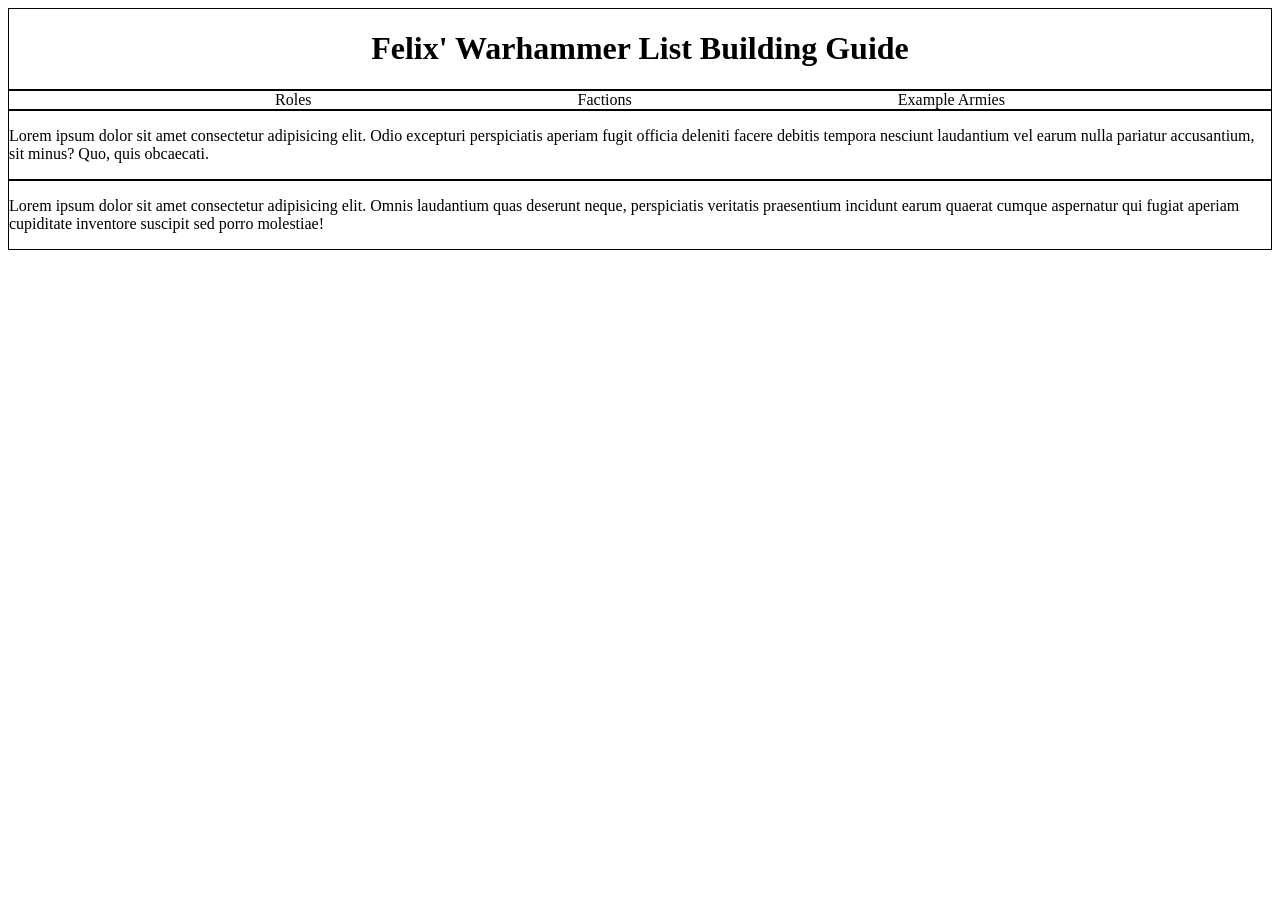
==== index.html @ af4ac956 "little work vecka 12" ====
<!DOCTYPE html>
<html lang="en">
<head>
  <meta charset="UTF-8">
  <meta name="viewport" content="width=device-width, initial-scale=1.0">
  <link rel="stylesheet" href="css/style.css">
  <title>40k List Building Guide</title>
  <script src="main.js"></script> 
</head>
<body id="index_body">
  <header id="index_header" class="border">
   <h1>Felix' Warhammer List Building Guide</h1>
  </header>

  <nav class="border" id="index_nav">
    <a href="http://192.168.195.133:5500/roles.html">Roles</a>
    <a href="http://192.168.195.133:5500/factions.html">Factions</a>
    <a href="http://192.168.195.133:5500/examples.html">Example Armies</a>
  </nav>
  <setion>
    <article class="border" id="index_s1">
      <p>Lorem ipsum dolor sit amet consectetur adipisicing elit. Odio excepturi perspiciatis aperiam fugit officia deleniti facere debitis tempora nesciunt laudantium vel earum nulla pariatur accusantium, sit minus? Quo, quis obcaecati.</p>
    </article>

    <article class="border" id="index_s2">
      <p>Lorem ipsum dolor sit amet consectetur adipisicing elit. Omnis laudantium quas deserunt neque, perspiciatis veritatis praesentium incidunt earum quaerat cumque aspernatur qui fugiat aperiam cupiditate inventore suscipit sed porro molestiae!</p>
    </article>
  </setion>
</body>
</html>
---- css/style.css ----
/* Misc */

a{
    text-decoration: none;
    color: black;
}

.border{
    border: 1px solid black;
}

/* Menu */

@media (min-width: 500px){
    .menu-button{
        display: none;
    }
}

.menu{
    height: 100vh;
    width: 80vw;
    background: white;
    border: 1px solid black;
    border-radius: 0cm 1cm 1cm 0cm;
    position: fixed;
    top: 0;
    left: -90vw;
    transition: left 0.3s;
    box-shadow: 10px 0px 21px -10px rgba(0,0,0,0.75);
    z-index: 10;
}

.menu-button{
    cursor: pointer;
    display: inline;
}

.menu-button i.material-icons{
    font-size: 2.5rem;
}

.show{
    left: 0;
}

.fade-layer{
    position: fixed;
    top: 0;
    left: 0;
    right: 0;
    bottom: 0;
    background-color: rgba(0,0,0,0.5);
    display: none;
    z-index: 5;
}

.fade-layer.visible{
    display: block;
}


/* Index/Landingpage*/
@media (max-width: 500px){

}

#index_body{
    display: grid;
    height: 97vh;
    width: auto;
    grid-template-areas: 
    "index_header"
    "index_nav"
    "index_s1"
    "index_s2";
    grid-template-columns: auto;
    align-content: start;
}


#index_header{
    grid-area: index_header;
    text-align: center;
    height: fit-content;
}

#index_nav{
    grid-area: index_nav;
    display: flex;
    justify-content:space-evenly;
    align-items: center;
}

#index_s1{
    grid-area: index_s1;
}

#index_s2{
    grid-area: index_s2;
}

/* Roles/Unit Role Explinations*/
@media (max-width: 500px){

}


#roles_wrapper{
    display: grid;
    height: 97vh;
    width: auto;
    grid-template-areas: 
    "roles_header"
    "roles_s1"
    "roles_s2"
    "roles_s3"
    "roles_s4"
    "roles_s5";
    grid-template-columns: auto;
    align-content: start;
}

.roles_article{
    display: grid;
    grid-template-rows: auto;
}

#roles_header{
    grid-area: roles_header;
    text-align: center;
}

#roles_s1{
    grid-area: roles_s1;    
}

#roles_s2{
    grid-area: roles_s2;
}
/* Factions/Faction Units Roles*/

@media screen and (max-width: 600px) {

}

@media screen and (max-width: 600px) {

}

#factions_wrapper{
    display: grid;
    height: 97vh;
    width: auto;
    grid-template-areas: 
    "factions_header"
    "factions_s1"
    "factions_s2";
    grid-template-columns: auto;
    align-content: start;
}

#factions_header{
    text-align: center;
}

/* Example Armies*/
@media (max-width: 500px){

}

@media (min-width: 500px){
    .menu-button{
        display: none;
    }
}

#examples_wrapper{
    display: grid;
    height: 97vh;
    width: auto;
    grid-template-areas: 
    "examples_introduction"
    "examples_armies";
    grid-template-columns: auto;
    align-content: start;
}

#examples_introduction{
    grid-area: examples_introduction;
    text-align: center;
}

#example_armies{
    grid-area: examples_armies;
    height: auto;
    height: 97vh;
    width: auto;
}
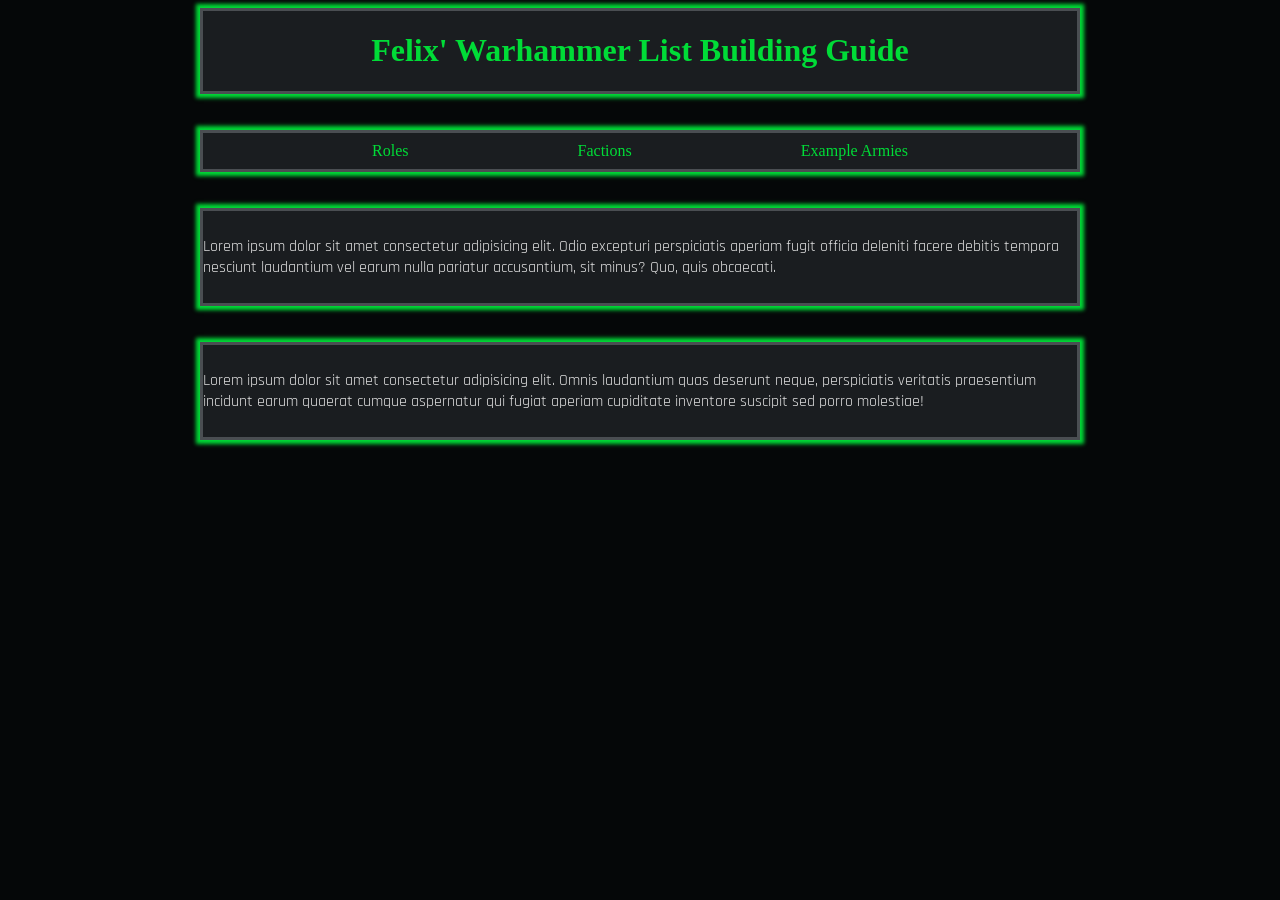
==== commit 3d3efbc5: "Lektion Vecka 16" ====
--- a/index.html
+++ b/index.html
@@ -3,13 +3,18 @@
 <head>
   <meta charset="UTF-8">
   <meta name="viewport" content="width=device-width, initial-scale=1.0">
+  <link rel="preconnect" href="https://fonts.googleapis.com">
+  <link rel="preconnect" href="https://fonts.gstatic.com" crossorigin>
+  <link href="https://fonts.googleapis.com/css2?family=Michroma&family=Orbitron:wght@400;700&family=Rajdhani:wght@400;600&display=swap" rel="stylesheet">
   <link rel="stylesheet" href="css/style.css">
   <title>40k List Building Guide</title>
   <script src="main.js"></script> 
 </head>
 <body id="index_body">
   <header id="index_header" class="border">
-   <h1>Felix' Warhammer List Building Guide</h1>
+    <a href="index.html">
+      <h1 id="roles_header">Felix' Warhammer List Building Guide</h1>
+    </a>
   </header>
 
   <nav class="border" id="index_nav">
@@ -17,14 +22,12 @@
     <a href="http://192.168.195.133:5500/factions.html">Factions</a>
     <a href="http://192.168.195.133:5500/examples.html">Example Armies</a>
   </nav>
-  <setion>
-    <article class="border" id="index_s1">
-      <p>Lorem ipsum dolor sit amet consectetur adipisicing elit. Odio excepturi perspiciatis aperiam fugit officia deleniti facere debitis tempora nesciunt laudantium vel earum nulla pariatur accusantium, sit minus? Quo, quis obcaecati.</p>
-    </article>
+  <article class="border text_color" id="index_s1">
+    <p>Lorem ipsum dolor sit amet consectetur adipisicing elit. Odio excepturi perspiciatis aperiam fugit officia deleniti facere debitis tempora nesciunt laudantium vel earum nulla pariatur accusantium, sit minus? Quo, quis obcaecati.</p>
+  </article>
 
-    <article class="border" id="index_s2">
-      <p>Lorem ipsum dolor sit amet consectetur adipisicing elit. Omnis laudantium quas deserunt neque, perspiciatis veritatis praesentium incidunt earum quaerat cumque aspernatur qui fugiat aperiam cupiditate inventore suscipit sed porro molestiae!</p>
-    </article>
-  </setion>
+  <article class="border text_color" id="index_s2">
+    <p>Lorem ipsum dolor sit amet consectetur adipisicing elit. Omnis laudantium quas deserunt neque, perspiciatis veritatis praesentium incidunt earum quaerat cumque aspernatur qui fugiat aperiam cupiditate inventore suscipit sed porro molestiae!</p>
+  </article>
 </body>
 </html>
--- a/css/style.css
+++ b/css/style.css
@@ -1,12 +1,51 @@
 /* Misc */
+
+@import url('https://fonts.googleapis.com/css2?family=Michroma&family=Orbitron:wght@400;700&family=Rajdhani:wght@400;600&display=swap');
+
+:root {
+    /* Core Colors */
+    --void-black: #050708;
+    --gauss-green: #00dc37;
+    --tesseract-glow: #adff2f;
+    --leadbelcher: #4a4e52;
+    --iron-grey: #1a1d20;
+    --off-white: #e0e0e0;
+  
+    /* Semantic UI Colors */
+    --bg-main: var(--void-black);
+    --bg-surface: var(--iron-grey); /* För kort och paneler */
+    
+    --text-primary: var(--off-white);
+    --text-accent: var(--gauss-green);
+    
+    --border-metal: var(--leadbelcher);
+    --border-glow: var(--gauss-green);
+  
+    /* Interactive / States */
+    --cta-bg: var(--gauss-green);
+    --cta-text: var(--void-black);
+    --shadow-glow: 0 0 15px rgba(0, 255, 65, 0.4);
+}
 
 a{
     text-decoration: none;
-    color: black;
+    color: var(--gauss-green);
 }
 
 .border{
-    border: 1px solid black;
+    border: 3px solid var(--border-metal);
+    box-shadow: 0px 0px 4px 4px var(--border-glow);
+    background-color: var(--iron-grey);
+}
+
+body{
+    background-color: var(--void-black);
+}
+
+.text_color{
+    color: var(--text-primary);
+    accent-color: var(--text-accent);
+    font-family: Rajdhani;
 }
 
 /* Menu */
@@ -36,8 +75,11 @@
     display: inline;
 }
 
-.menu-button i.material-icons{
-    font-size: 2.5rem;
+.menu-button img.material-icons{
+    width: 9%;
+    position: fixed;
+    background-color: white;
+    border-radius: 0cm 0.25cm 0.25cm 0cm;
 }
 
 .show{
@@ -61,9 +103,7 @@
 
 
 /* Index/Landingpage*/
-@media (max-width: 500px){
-
-}
+
 
 #index_body{
     display: grid;
@@ -74,8 +114,9 @@
     "index_nav"
     "index_s1"
     "index_s2";
-    grid-template-columns: auto;
-    align-content: start;
+    grid-template-columns: 1fr;
+    align-content: start;
+    row-gap: 2.5vh;
 }
 
 
@@ -89,21 +130,31 @@
     grid-area: index_nav;
     display: flex;
     justify-content:space-evenly;
-    align-items: center;
+    align-items:center;
+    padding-top: 1vh;
+    padding-bottom: 1vh;
 }
 
 #index_s1{
     grid-area: index_s1;
+    padding-top: 1vh;
+    padding-bottom: 1vh;
 }
 
 #index_s2{
     grid-area: index_s2;
-}
-
+    padding-top: 1vh;
+    padding-bottom: 1vh;
+}
+
+@media (min-width: 500px){
+#index_body{
+    padding-left: 15%;
+    padding-right: 15%;
+    row-gap: 4vh;
+}
+}
 /* Roles/Unit Role Explinations*/
-@media (max-width: 500px){
-
-}
 
 
 #roles_wrapper{
@@ -138,15 +189,17 @@
 #roles_s2{
     grid-area: roles_s2;
 }
+
+@media (min-width: 500px){
+    .menu-button{
+        display: none;
+    }
+    #roles_wrapper{
+        padding-left: 15%;
+        padding-right: 15%;
+    }
+}
 /* Factions/Faction Units Roles*/
-
-@media screen and (max-width: 600px) {
-
-}
-
-@media screen and (max-width: 600px) {
-
-}
 
 #factions_wrapper{
     display: grid;
@@ -164,16 +217,21 @@
     text-align: center;
 }
 
+@media screen and (min-width: 500px) {
+    .menu-button{
+        display: none;
+    }
+    #factions_wrapper{
+        padding-left: 15%;
+        padding-right: 15%;
+    }
+}
+
+@media screen and (max-width: 500px) {
+
+}
+
 /* Example Armies*/
-@media (max-width: 500px){
-
-}
-
-@media (min-width: 500px){
-    .menu-button{
-        display: none;
-    }
-}
 
 #examples_wrapper{
     display: grid;
@@ -196,4 +254,18 @@
     height: auto;
     height: 97vh;
     width: auto;
-}+}
+
+@media (max-width: 500px){
+
+}
+
+@media (min-width: 500px){
+    .menu-button{
+        display: none;
+    }
+    #examples_wrapper{
+        padding-left: 15%;
+        padding-right: 15%;
+    }
+}
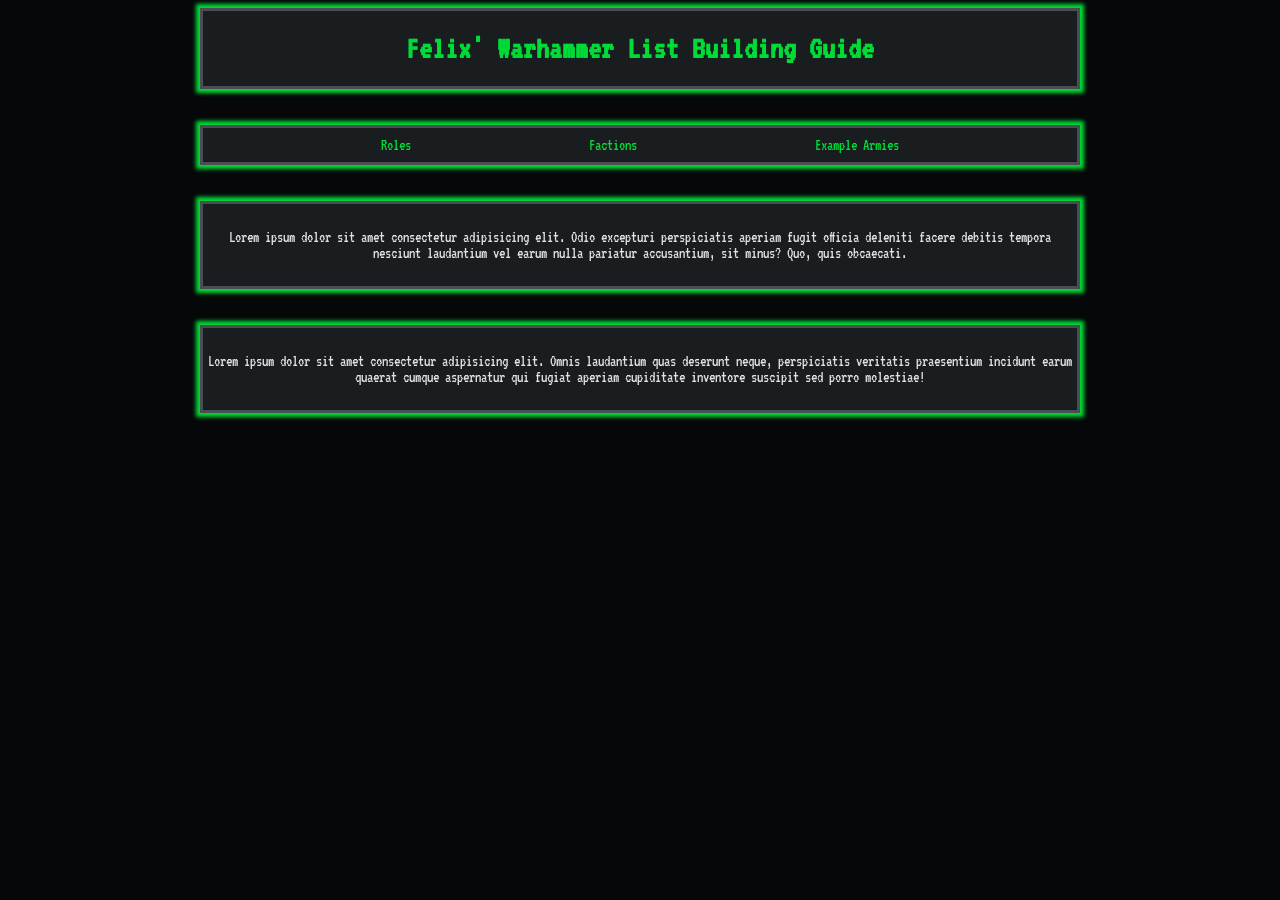
==== commit 9b6a7947: "Home work session 1" ====
--- a/index.html
+++ b/index.html
@@ -5,7 +5,7 @@
   <meta name="viewport" content="width=device-width, initial-scale=1.0">
   <link rel="preconnect" href="https://fonts.googleapis.com">
   <link rel="preconnect" href="https://fonts.gstatic.com" crossorigin>
-  <link href="https://fonts.googleapis.com/css2?family=Michroma&family=Orbitron:wght@400;700&family=Rajdhani:wght@400;600&display=swap" rel="stylesheet">
+  <link href="https://fonts.googleapis.com/css2?family=VT323&family=Orbitron:wght@400;700&family=Rajdhani:wght@400;600&display=swap" rel="stylesheet">
   <link rel="stylesheet" href="css/style.css">
   <title>40k List Building Guide</title>
   <script src="main.js"></script> 
--- a/css/style.css
+++ b/css/style.css
@@ -30,12 +30,13 @@
 a{
     text-decoration: none;
     color: var(--gauss-green);
+    font-family: VT323;
 }
 
 .border{
     border: 3px solid var(--border-metal);
     box-shadow: 0px 0px 4px 4px var(--border-glow);
-    background-color: var(--iron-grey);
+    background-color: var(--bg-surface);
 }
 
 body{
@@ -45,7 +46,7 @@
 .text_color{
     color: var(--text-primary);
     accent-color: var(--text-accent);
-    font-family: Rajdhani;
+    font-family: VT323;
 }
 
 /* Menu */
@@ -59,8 +60,8 @@
 .menu{
     height: 100vh;
     width: 80vw;
-    background: white;
-    border: 1px solid black;
+    border: 3px solid var(--border-metal);
+    background-color: var(--bg-surface);
     border-radius: 0cm 1cm 1cm 0cm;
     position: fixed;
     top: 0;
@@ -139,12 +140,14 @@
     grid-area: index_s1;
     padding-top: 1vh;
     padding-bottom: 1vh;
+    text-align: center;
 }
 
 #index_s2{
     grid-area: index_s2;
     padding-top: 1vh;
     padding-bottom: 1vh;
+    text-align: center;
 }
 
 @media (min-width: 500px){
@@ -159,7 +162,7 @@
 
 #roles_wrapper{
     display: grid;
-    height: 97vh;
+    height: auto;
     width: auto;
     grid-template-areas: 
     "roles_header"
@@ -168,8 +171,9 @@
     "roles_s3"
     "roles_s4"
     "roles_s5";
-    grid-template-columns: auto;
-    align-content: start;
+    grid-template-columns: 1fr;
+    align-content: start;
+    row-gap: 25px;
 }
 
 .roles_article{
@@ -203,14 +207,15 @@
 
 #factions_wrapper{
     display: grid;
-    height: 97vh;
+    height: auto;
     width: auto;
     grid-template-areas: 
     "factions_header"
     "factions_s1"
     "factions_s2";
-    grid-template-columns: auto;
-    align-content: start;
+    grid-template-columns: 1fr;
+    align-content: start;
+    row-gap: 25px;
 }
 
 #factions_header{
@@ -240,8 +245,9 @@
     grid-template-areas: 
     "examples_introduction"
     "examples_armies";
-    grid-template-columns: auto;
-    align-content: start;
+    grid-template-columns: 1fr;
+    align-content: start;
+    row-gap: 25px;
 }
 
 #examples_introduction{
@@ -254,6 +260,10 @@
     height: auto;
     height: 97vh;
     width: auto;
+    display: grid;
+    grid-template-columns: 1fr;
+    align-content: start;
+    row-gap: 25px;
 }
 
 @media (max-width: 500px){
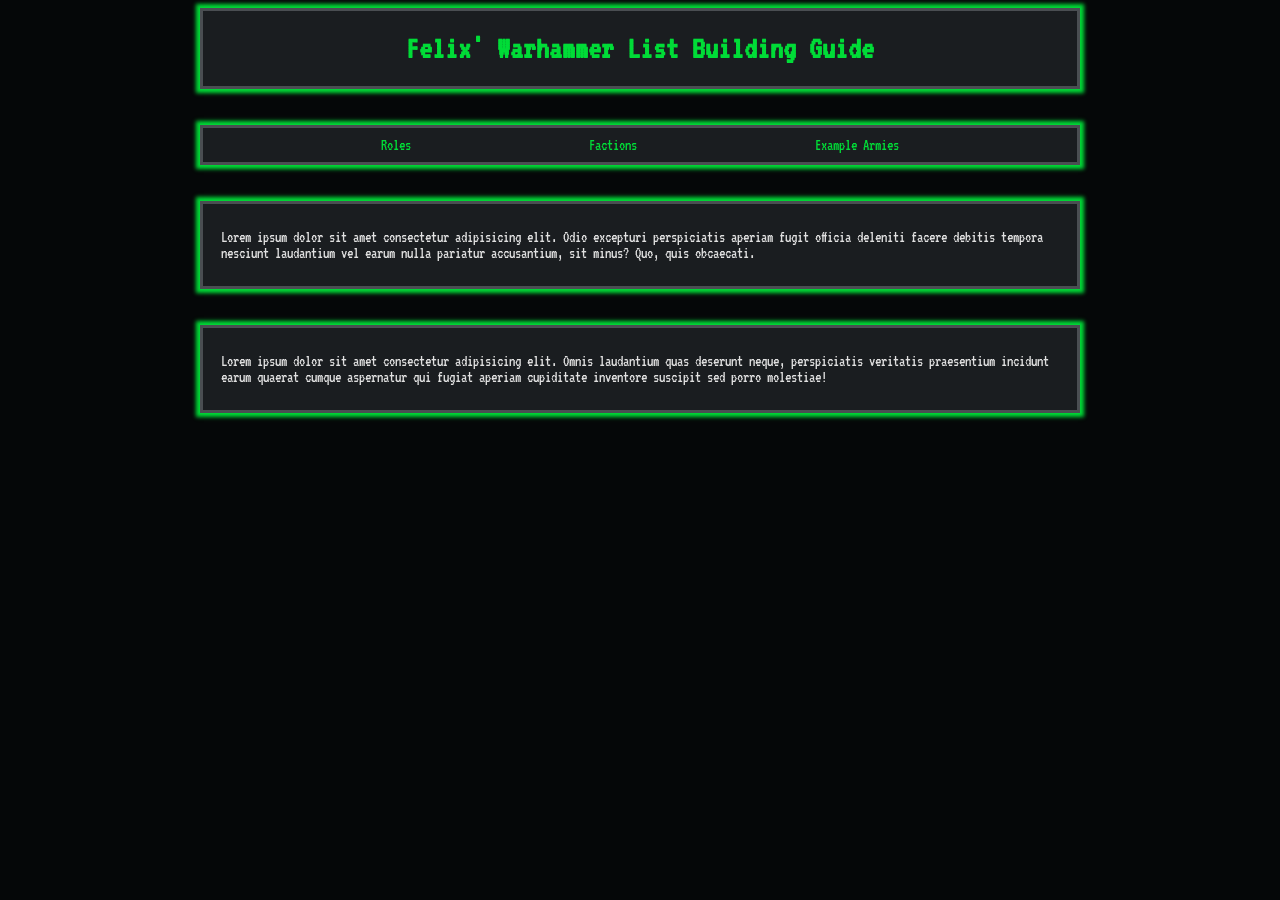
==== commit 8fc8e609: "Home worksession 2" ====
--- a/index.html
+++ b/index.html
@@ -18,9 +18,9 @@
   </header>
 
   <nav class="border" id="index_nav">
-    <a href="http://192.168.195.133:5500/roles.html">Roles</a>
-    <a href="http://192.168.195.133:5500/factions.html">Factions</a>
-    <a href="http://192.168.195.133:5500/examples.html">Example Armies</a>
+    <a href="http://127.0.0.1:5501/roles.html">Roles</a>
+    <a href="http://127.0.0.1:5501/factions.html">Factions</a>
+    <a href="http://127.0.0.1:5501/examples.html">Example Armies</a>
   </nav>
   <article class="border text_color" id="index_s1">
     <p>Lorem ipsum dolor sit amet consectetur adipisicing elit. Odio excepturi perspiciatis aperiam fugit officia deleniti facere debitis tempora nesciunt laudantium vel earum nulla pariatur accusantium, sit minus? Quo, quis obcaecati.</p>
--- a/css/style.css
+++ b/css/style.css
@@ -47,6 +47,7 @@
     color: var(--text-primary);
     accent-color: var(--text-accent);
     font-family: VT323;
+    padding-left: 2%;
 }
 
 /* Menu */
@@ -108,7 +109,7 @@
 
 #index_body{
     display: grid;
-    height: 97vh;
+    height: auto;
     width: auto;
     grid-template-areas: 
     "index_header"
@@ -140,14 +141,12 @@
     grid-area: index_s1;
     padding-top: 1vh;
     padding-bottom: 1vh;
-    text-align: center;
 }
 
 #index_s2{
     grid-area: index_s2;
     padding-top: 1vh;
     padding-bottom: 1vh;
-    text-align: center;
 }
 
 @media (min-width: 500px){
@@ -240,7 +239,7 @@
 
 #examples_wrapper{
     display: grid;
-    height: 97vh;
+    height: auto;
     width: auto;
     grid-template-areas: 
     "examples_introduction"
@@ -255,10 +254,14 @@
     text-align: center;
 }
 
+#examples_footer{
+    
+}
+
 #example_armies{
     grid-area: examples_armies;
     height: auto;
-    height: 97vh;
+    height: auto;
     width: auto;
     display: grid;
     grid-template-columns: 1fr;
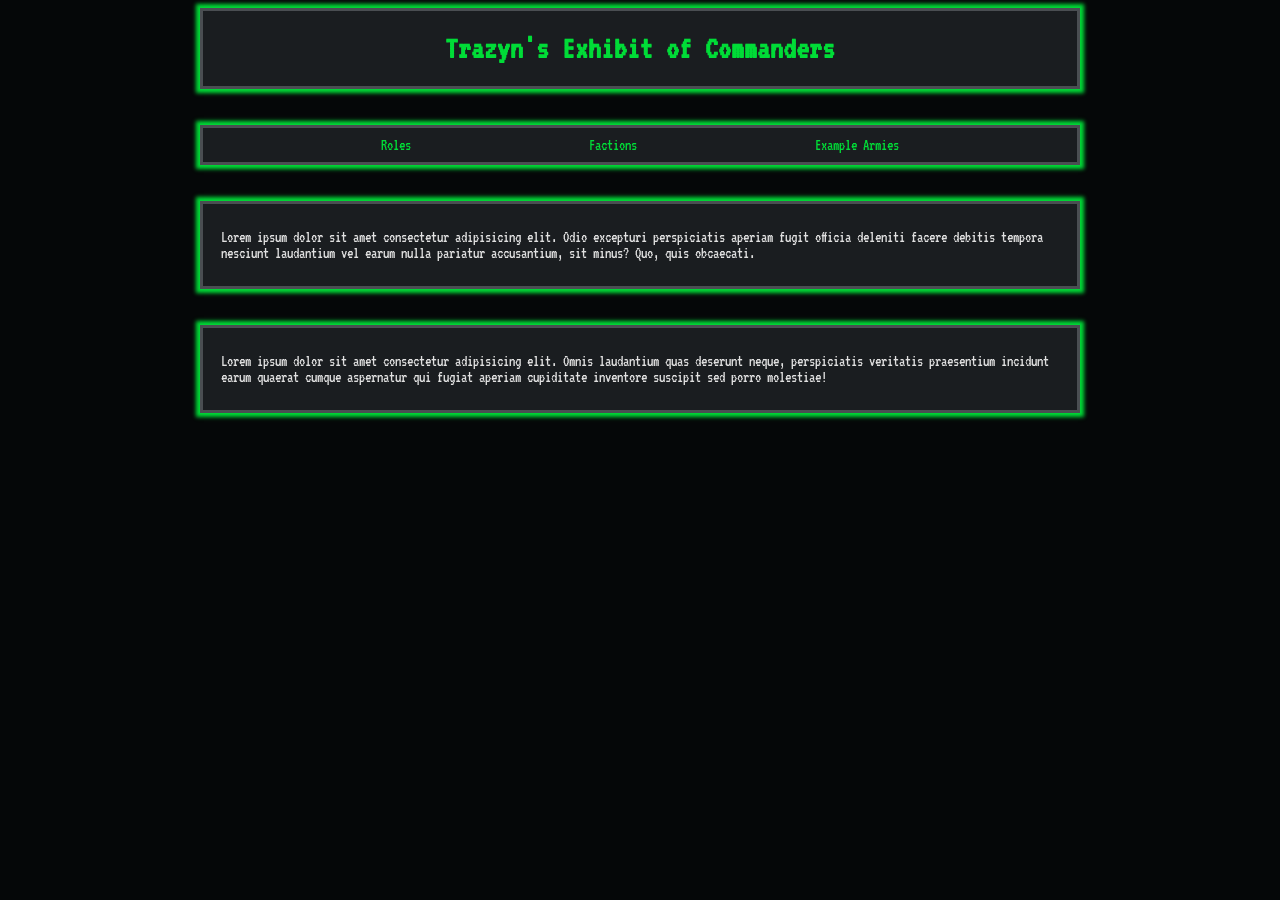
==== commit ec89e275: "Hemma nm.något Slider updaten" ====
--- a/index.html
+++ b/index.html
@@ -13,7 +13,7 @@
 <body id="index_body">
   <header id="index_header" class="border">
     <a href="index.html">
-      <h1 id="roles_header">Felix' Warhammer List Building Guide</h1>
+      <h1 id="roles_header">Trazyn's Exhibit of Commanders</h1>
     </a>
   </header>
 
--- a/css/style.css
+++ b/css/style.css
@@ -47,7 +47,7 @@
     color: var(--text-primary);
     accent-color: var(--text-accent);
     font-family: VT323;
-    padding-left: 2%;
+    padding: 2%;
 }
 
 /* Menu */
@@ -204,6 +204,55 @@
 }
 /* Factions/Faction Units Roles*/
 
+/* Sliders */
+.slide{
+    display: none;
+}
+
+.slide.active{
+    display: flex;
+    align-items: flex-start;
+    gap: 24px;
+}
+
+.slide img{
+    width: 260px;
+    height: 180px;
+    object-fit: cover;
+    border-radius: 6px;
+    flex-shrink: 0;
+    background: white;
+}
+
+.slide-text{
+    flex: 1;
+}
+
+.slider-arrows {
+    display: flex;
+    justify-content: space-between;
+    margin-top: 16px;
+}
+
+.arrow-button{
+    background: var(--cta-bg);
+    color: var(--cta-text);
+    box-shadow: var(--shadow-glow);
+    border: none;
+    border-radius: 50%;
+    width: 40px;
+    height: 40px;
+    font-size: 1.2rem;
+    cursor: pointer;
+    transition: background 0.2s;
+}
+
+.arrow-button:hover{
+    background: gray;
+}
+
+/* Regular Content*/
+
 #factions_wrapper{
     display: grid;
     height: auto;
@@ -232,7 +281,14 @@
 }
 
 @media screen and (max-width: 500px) {
-
+    .slide.active{
+        flex-direction: column;
+    }
+
+    .slide img{
+        width: 100%;
+        height: 200px;
+    }
 }
 
 /* Example Armies*/
@@ -254,8 +310,8 @@
     text-align: center;
 }
 
-#examples_footer{
-    
+.sub_title{
+    text-align: center;
 }
 
 #example_armies{
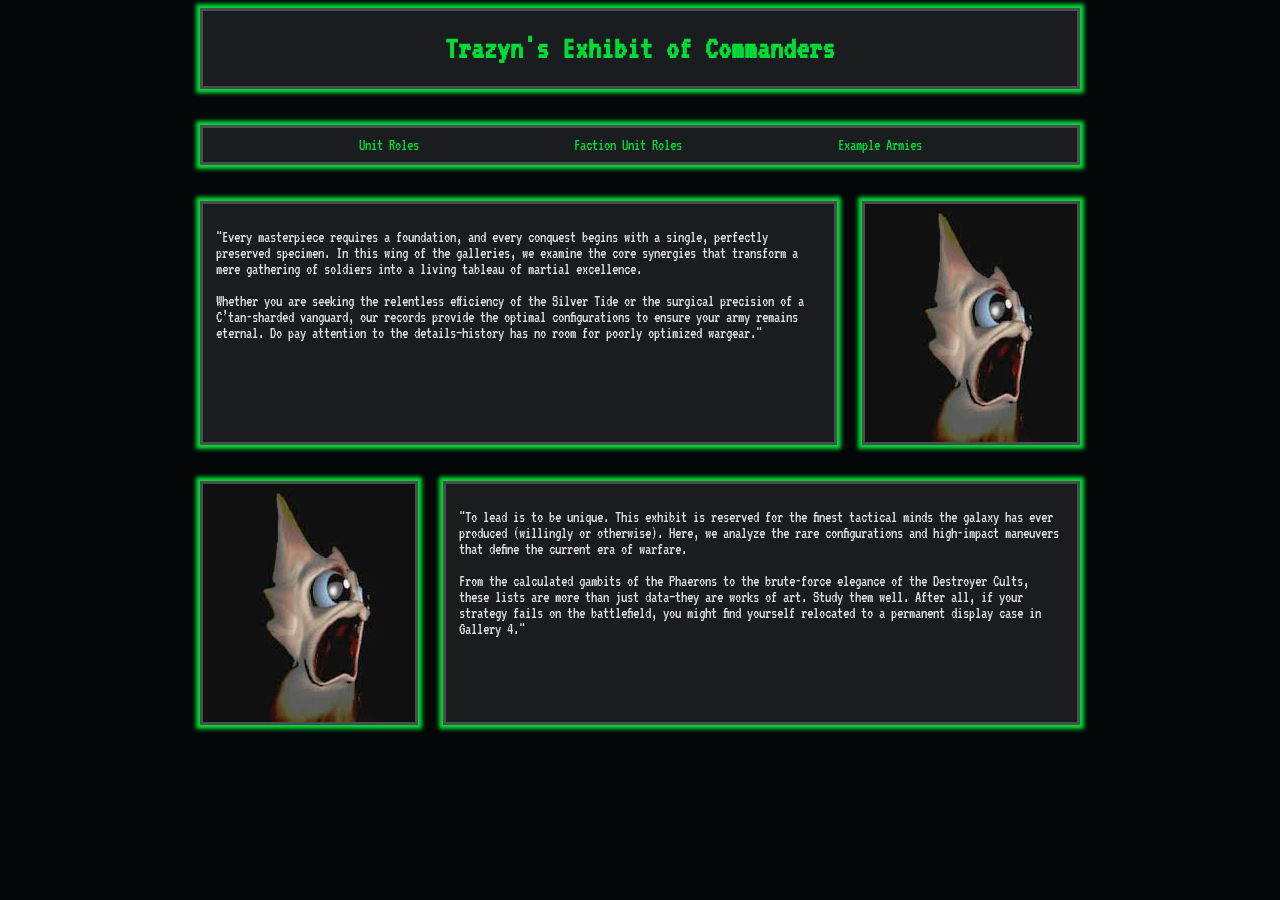
==== commit 6d19b7a7: "Accordion Update + Landingpage structure" ====
--- a/index.html
+++ b/index.html
@@ -18,16 +18,27 @@
   </header>
 
   <nav class="border" id="index_nav">
-    <a href="http://127.0.0.1:5501/roles.html">Roles</a>
-    <a href="http://127.0.0.1:5501/factions.html">Factions</a>
+    <a href="http://127.0.0.1:5501/roles.html">Unit Roles</a>
+    <a href="http://127.0.0.1:5501/factions.html">Faction Unit Roles</a>
     <a href="http://127.0.0.1:5501/examples.html">Example Armies</a>
   </nav>
   <article class="border text_color" id="index_s1">
-    <p>Lorem ipsum dolor sit amet consectetur adipisicing elit. Odio excepturi perspiciatis aperiam fugit officia deleniti facere debitis tempora nesciunt laudantium vel earum nulla pariatur accusantium, sit minus? Quo, quis obcaecati.</p>
+    <p>"Every masterpiece requires a foundation, and every conquest begins with a single, perfectly preserved specimen. In this wing of the galleries, we examine the core synergies that transform a mere gathering of soldiers into a living tableau of martial excellence.
+    <br>
+    <br>
+    Whether you are seeking the relentless efficiency of the Silver Tide or the surgical precision of a C’tan-sharded vanguard, our records provide the optimal configurations to ensure your army remains eternal. Do pay attention to the details—history has no room for poorly optimized wargear."</p>
   </article>
 
+  <img class="border" id="index_img1" src="/img/car_scare.jpg">
+
   <article class="border text_color" id="index_s2">
-    <p>Lorem ipsum dolor sit amet consectetur adipisicing elit. Omnis laudantium quas deserunt neque, perspiciatis veritatis praesentium incidunt earum quaerat cumque aspernatur qui fugiat aperiam cupiditate inventore suscipit sed porro molestiae!</p>
+    <p>"To lead is to be unique. This exhibit is reserved for the finest tactical minds the galaxy has ever produced (willingly or otherwise). Here, we analyze the rare configurations and high-impact maneuvers that define the current era of warfare.
+    <br>
+    <br>
+    From the calculated gambits of the Phaerons to the brute-force elegance of the Destroyer Cults, these lists are more than just data—they are works of art. Study them well. After all, if your strategy fails on the battlefield, you might find yourself relocated to a permanent display case in Gallery 4."</p>
   </article>
+
+  <img class="border" id="index_img2" src="/img/car_scare.jpg">
+
 </body>
 </html>
--- a/css/style.css
+++ b/css/style.css
@@ -1,6 +1,6 @@
 /* Misc */
 
-@import url('https://fonts.googleapis.com/css2?family=Michroma&family=Orbitron:wght@400;700&family=Rajdhani:wght@400;600&display=swap');
+@import url('https://fonts.googleapis.com/css2?family=VT323&family=Orbitron:wght@400;700&family=Rajdhani:wght@400;600&display=swap');
 
 :root {
     /* Core Colors */
@@ -50,6 +50,11 @@
     padding: 2%;
 }
 
+li{
+    padding: 20px;
+    list-style:none;
+}
+
 /* Menu */
 
 @media (min-width: 500px){
@@ -112,13 +117,14 @@
     height: auto;
     width: auto;
     grid-template-areas: 
-    "index_header"
-    "index_nav"
-    "index_s1"
-    "index_s2";
+    "index_header index_header index_header"
+    "index_nav index_nav index_nav"
+    "index_s1 index_s1 index_img1"
+    "index_img2 index_s2 index_s2";
     grid-template-columns: 1fr;
     align-content: start;
     row-gap: 2.5vh;
+    column-gap: 25px;
 }
 
 
@@ -143,10 +149,18 @@
     padding-bottom: 1vh;
 }
 
+#index_img1{
+    grid-area: index_img1;
+}
+
 #index_s2{
     grid-area: index_s2;
     padding-top: 1vh;
     padding-bottom: 1vh;
+}
+
+#index_img2{
+    grid-area: index_img2;
 }
 
 @media (min-width: 500px){
@@ -155,6 +169,10 @@
     padding-right: 15%;
     row-gap: 4vh;
 }
+}
+
+@media (max-width: 500px){
+
 }
 /* Roles/Unit Role Explinations*/
 
@@ -165,6 +183,7 @@
     width: auto;
     grid-template-areas: 
     "roles_header"
+    "roles_nav"
     "roles_s1"
     "roles_s2"
     "roles_s3"
@@ -175,6 +194,15 @@
     row-gap: 25px;
 }
 
+#roles_nav{
+    grid-area: roles_nav;
+    display: flex;
+    justify-content:space-evenly;
+    align-items:center;
+    padding-top: 1vh;
+    padding-bottom: 1vh;
+}
+
 .roles_article{
     display: grid;
     grid-template-rows: auto;
@@ -200,6 +228,12 @@
     #roles_wrapper{
         padding-left: 15%;
         padding-right: 15%;
+    }
+}
+
+@media (max-width: 500px){
+    #roles_nav{
+        display: none;
     }
 }
 /* Factions/Faction Units Roles*/
@@ -259,6 +293,7 @@
     width: auto;
     grid-template-areas: 
     "factions_header"
+    "factions_nav"
     "factions_s1"
     "factions_s2";
     grid-template-columns: 1fr;
@@ -266,6 +301,15 @@
     row-gap: 25px;
 }
 
+#factions_nav{
+    grid-area: factions_nav;
+    display: flex;
+    justify-content:space-evenly;
+    align-items:center;
+    padding-top: 1vh;
+    padding-bottom: 1vh;
+}
+
 #factions_header{
     text-align: center;
 }
@@ -289,9 +333,47 @@
         width: 100%;
         height: 200px;
     }
+
+    #factions_nav{
+        display: none;
+    }
 }
 
 /* Example Armies*/
+
+.icon{
+    font-size: 1.4rem;
+    line-height: 1;
+}
+
+.accordion{
+    display: flex;
+    flex-direction: column;
+    gap: 25px;
+}
+
+.accordion-body{
+    max-height: 0;
+    overflow: hidden;
+    transition: 0.5s ease
+}
+
+.accordion-item.open .accordion-body{
+    max-height: 100%;
+}
+
+.examples_button{
+    color: var(--text-primary);
+    accent-color: var(--text-accent);
+    background-color: var(--bg-surface);
+    display: flex;
+    justify-content: space-evenly;
+    font-family: VT323;
+    font-size: 150%;
+    width: 100%;
+    background: none;
+    border: none;
+}
 
 #examples_wrapper{
     display: grid;
@@ -305,9 +387,20 @@
     row-gap: 25px;
 }
 
+#examples_nav{
+    display: flex;
+    justify-content: space-evenly;
+    align-items:center;
+    padding-top: 1vh;
+    padding-bottom: 1vh;
+}
+
 #examples_introduction{
     grid-area: examples_introduction;
     text-align: center;
+    display: flex;
+    flex-direction: column;
+    gap: 25px;
 }
 
 .sub_title{
@@ -315,18 +408,13 @@
 }
 
 #example_armies{
-    grid-area: examples_armies;
-    height: auto;
-    height: auto;
-    width: auto;
-    display: grid;
-    grid-template-columns: 1fr;
-    align-content: start;
-    row-gap: 25px;
+
 }
 
 @media (max-width: 500px){
-
+    #examples_nav{
+        display: none;
+    }
 }
 
 @media (min-width: 500px){
